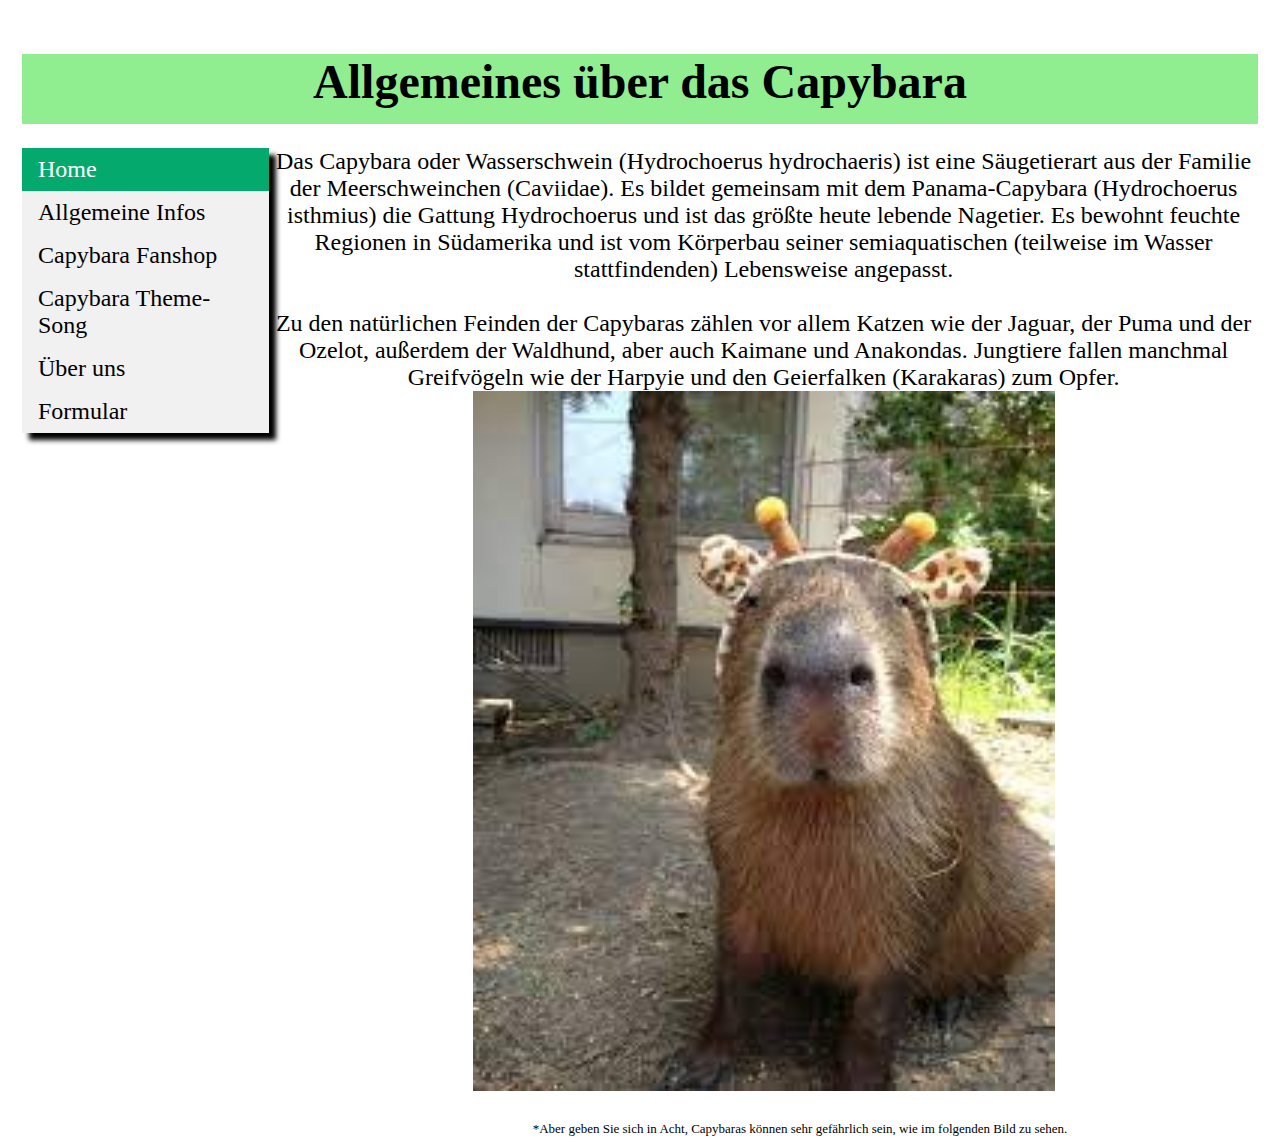
==== allgemeines.html @ d768d313 "updated overview" ====
<!DOCTYPE html>
<html lang="en">
<head>
    <link rel="stylesheet" href="styles.css">
</head>
<body>

    <header>
        <h1>Allgemeines über das Capybara</h1>
    </header>
    
    <ul id ="allgeListe">
		<li><a class="active" href="index.html">Home</a></li>
		<li><a href="allgemeines.html">Allgemeine Infos</a></li>
		<li><a href="https://www.redbubble.com/de/shop/capybara">Capybara Fanshop</a></li>
		<li><a href="https://www.youtube.com/watch?v=Yo4X-1Y0vn8">Capybara Theme-Song </a></li>
        <li><a href="Wir.html">Über uns</a></li>
        <li><a href="formular.html">Formular</a></li>
	</ul>

    <label>
        <p>Das Capybara oder Wasserschwein (Hydrochoerus hydrochaeris) ist eine Säugetierart aus der 
            Familie der Meerschweinchen (Caviidae). Es bildet gemeinsam mit dem Panama-Capybara (Hydrochoerus isthmius) 
            die Gattung Hydrochoerus und ist das größte heute lebende Nagetier. Es bewohnt feuchte Regionen in Südamerika 
            und ist vom Körperbau seiner semiaquatischen (teilweise im Wasser stattfindenden) Lebensweise angepasst.
            <br><br>
            Zu den natürlichen Feinden der Capybaras zählen vor allem Katzen wie der Jaguar, der Puma
            und der Ozelot, außerdem der Waldhund, aber auch Kaimane und Anakondas. Jungtiere fallen manchmal
            Greifvögeln wie der Harpyie und den Geierfalken (Karakaras) zum Opfer.<br>
            <img id="Bild" src="images.jfif" width="582" height="700">
        </p>

        <p id="kleinertext">*Aber geben Sie sich in Acht, Capybaras können sehr gefährlich sein, wie im folgenden Bild zu sehen. </p>
    </label>
    
</body>
</html>
---- styles.css ----
h1{
    font-size: 300%;
    font-family: fantasy;
    text-align: center;
    
}

header{
	background-color:lightgreen;
	height: 70px;
  margin: 0px;
  text-align: center;

}


#MainText{
  font-size: 15.5px;
}

label{
    text-align: center;
    font-size: x-large;
}

#allgeListe{
  list-style-type: none;
  margin: 0;
  padding: 0;
  width: 20%;
  background-color: #f1f1f1;
  position: top;
  height: auto;
  overflow: auto;
  box-shadow: 7px 7px 5px black;
  padding-bottom: auto;
  float: left;
}

body{
	background-image:url("");
  background-repeat: no-repeat;
  background-size:cover;
  text-align: left;
	padding: 30px;
  margin: -8px;
  height: 990px;
}

#indexbild{
  padding-left: 250px ;
}

ul {
  list-style-type: none;
  margin: 0;
  padding: 0;
  width: 20%;
  background-color: #f1f1f1;
  position: top;
  height: auto;
  overflow: auto;
  padding-bottom: 300px;
  box-shadow: 7px 7px 5px black;
  padding-bottom: auto;
  float: left;

}

  
li a {
  display: block;
  color: #000;
  padding: 8px 16px;
  text-decoration: none;
  font-family: fantasy;
  font-size: x-large;
    
}
  
li a.active {
  background-color: #04AA6D;
  color: white;
  
}
  
li a:hover:not(.active) {
  background-color: #555;
  color: white;
}

.pic1{
  width: 275px;
	height: 200px;
  border-style: inset;
  border-width: 5px;
  border-color: white;
	padding: 0px;
  box-shadow: 7px 7px 5px black;
}

footer {
	text-align: center;
  color: black;
  background-size: cover;
	background-position: center; 
  font-family: comic sans ms;
  padding: 10px;
}

#kleinertext{
  font-size: small;
  padding-left: 320px;
}

.column {
  float: left;
  width: 33.3%;
  margin-bottom: 16px;
  Padding: 0 8px;
  }

  .card {
    box-shadow: 0 4px 8px 0 rgba(0, 0, 0, 0.2);
    margin: 8px;
  }

  .about-section {
    padding: 50px;
    text-align: center;
    background-color: #474e5d;
    color: white;
  }

  .container {
    padding: 0 16px;
  }

  .container::after, .row::after {
    content: "";
    clear: both;
    display: table;
  }

  .title {
    color: grey;
  }

  .button {
    border: none;
    outline: 0;
    display: inline-block;
    padding: 8px;
    color: white;
    background-color: #000;
    text-align: center;
    cursor: pointer;
    width: 100%;
  }

  .button:hover {
    background-color: #555;
  }

  @media screen and (max-width: 650px) {
    .column {
      width: 100%;
      display: block;
    }
  }

  .newsletter label{
    margin: 10px;
  }
  .newsletter input{
    margin:10px;
  }
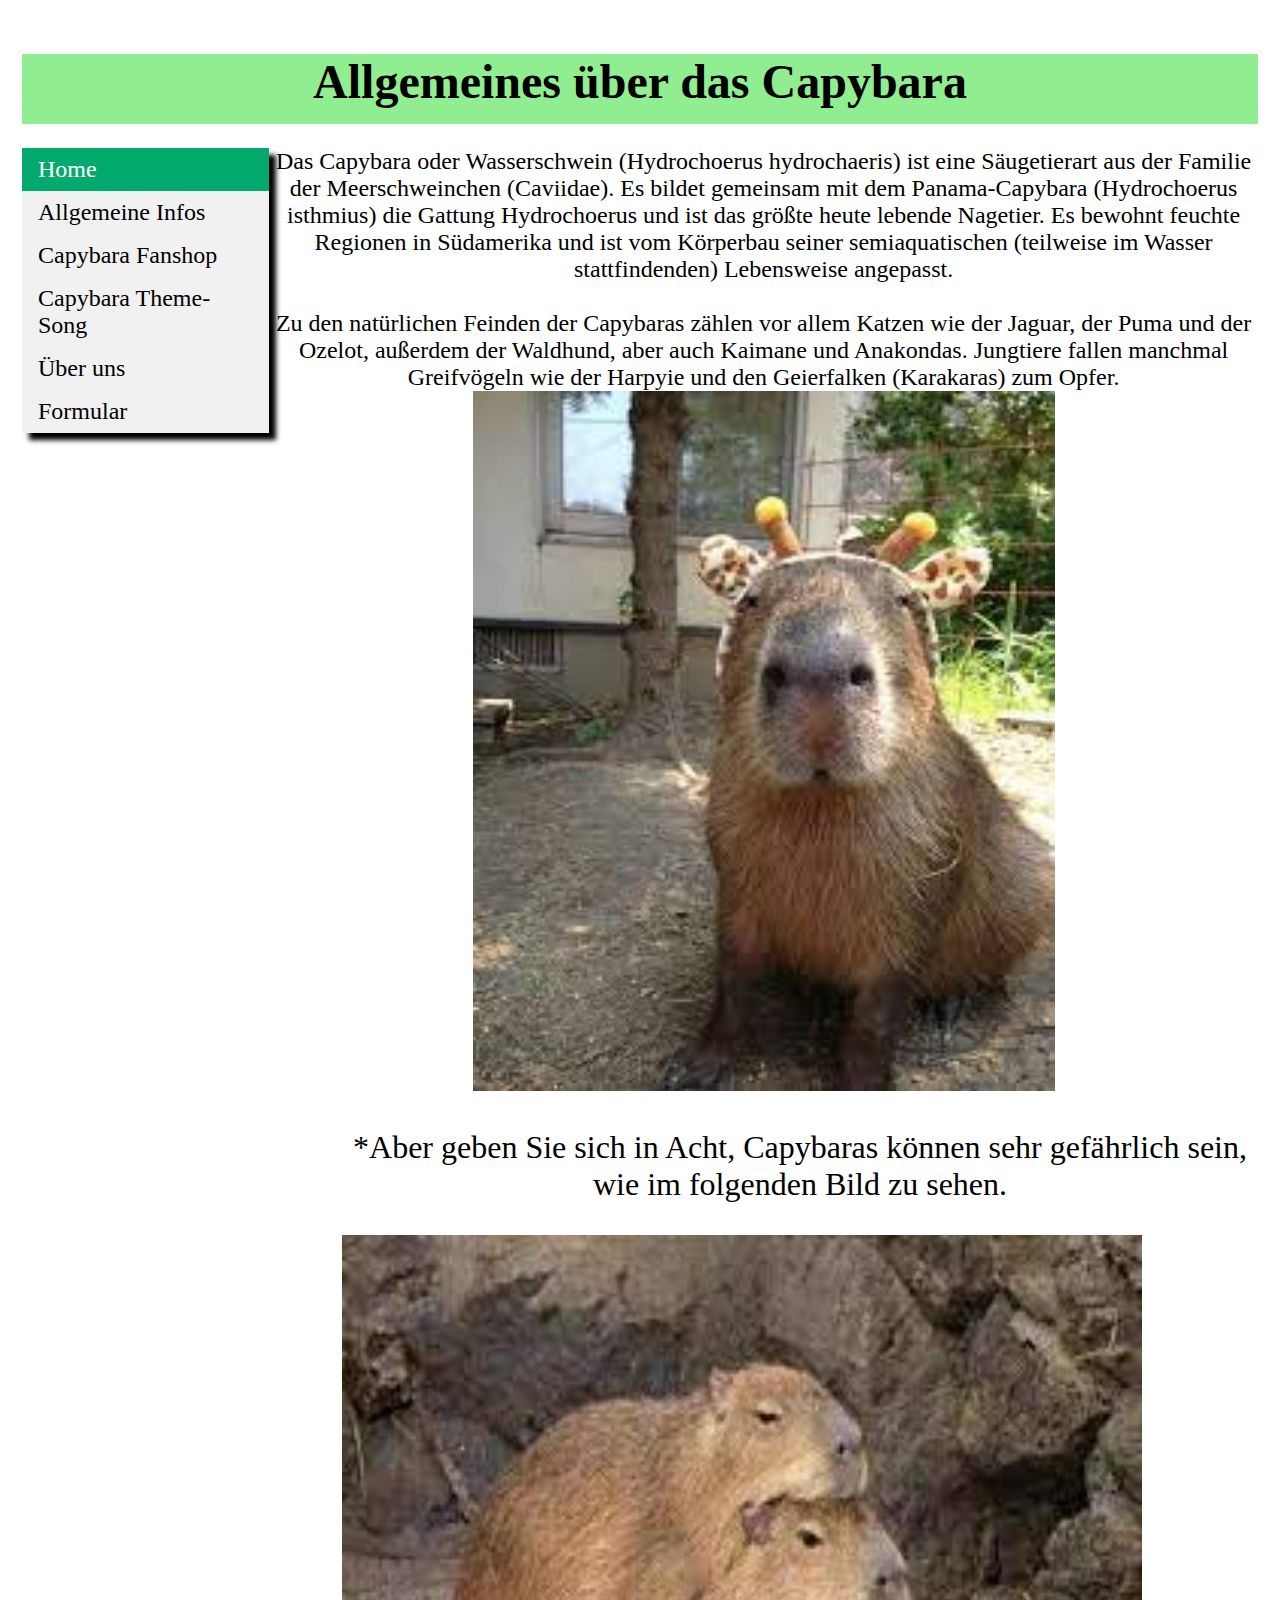
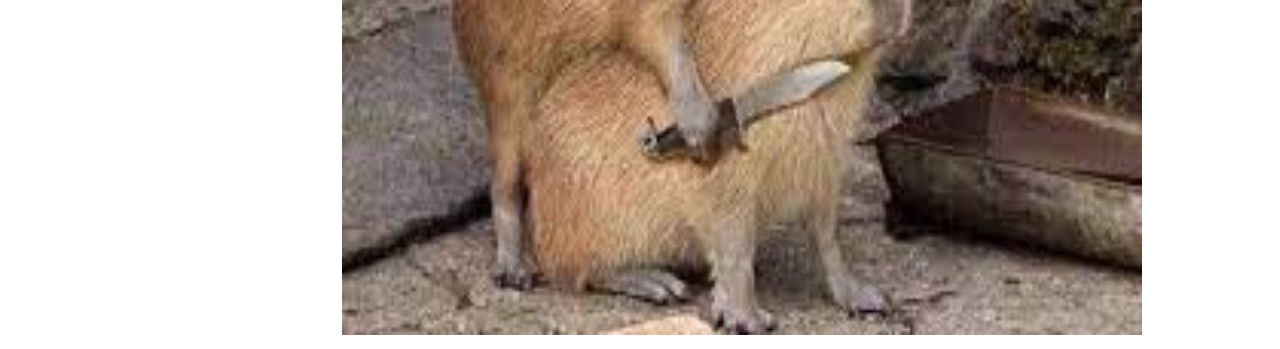
==== commit a8ccea5d: "updated allgemeines" ====
--- a/allgemeines.html
+++ b/allgemeines.html
@@ -29,8 +29,13 @@
             Greifvögeln wie der Harpyie und den Geierfalken (Karakaras) zum Opfer.<br>
             <img id="Bild" src="images.jfif" width="582" height="700">
         </p>
+        <p>
+            <p id="kleinertext">*Aber geben Sie sich in Acht, Capybaras können sehr gefährlich sein, wie im folgenden Bild zu sehen. </p>
 
-        <p id="kleinertext">*Aber geben Sie sich in Acht, Capybaras können sehr gefährlich sein, wie im folgenden Bild zu sehen. </p>
+            <img src="brutal.png" id="kleinertext" width="800" height="700">
+        </p>
+
+       
     </label>
     
 </body>
--- a/styles.css
+++ b/styles.css
@@ -109,9 +109,11 @@
 }
 
 #kleinertext{
-  font-size: small;
+  font-size: xx-large;
   padding-left: 320px;
+  text-align: center;
 }
+
 
 .column {
   float: left;
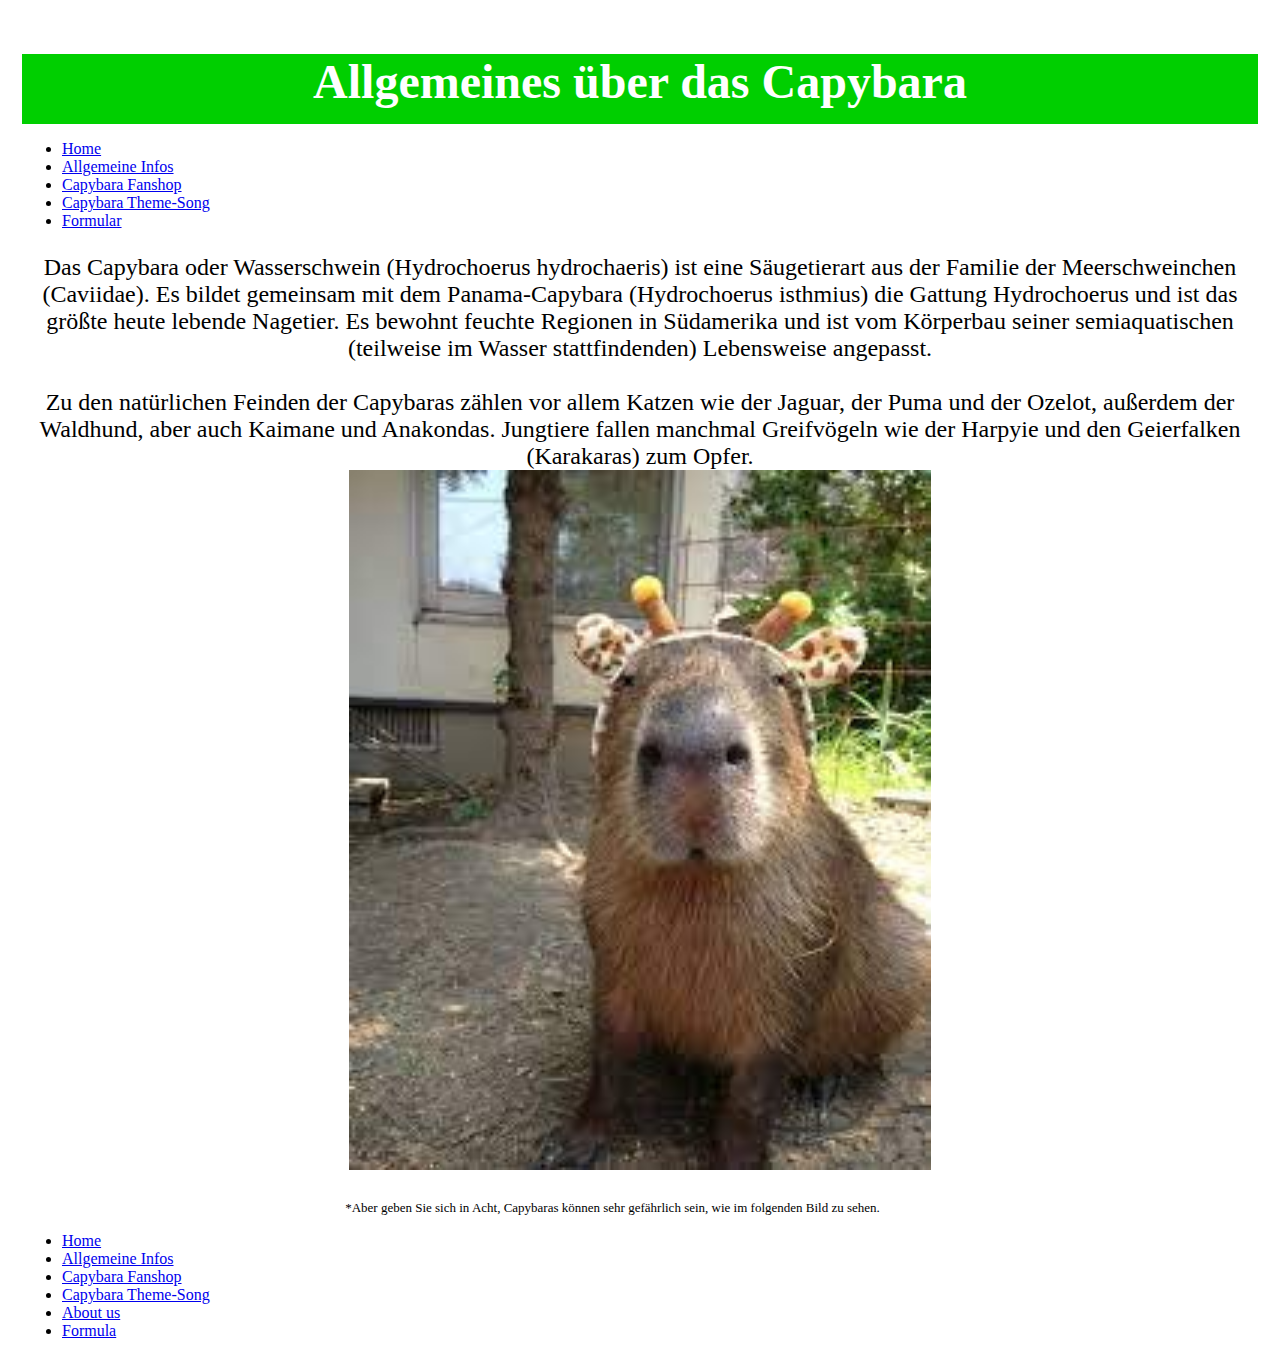
==== commit 73a78d5e: "added nav bar" ====
--- a/allgemeines.html
+++ b/allgemeines.html
@@ -2,21 +2,27 @@
 <html lang="en">
 <head>
     <link rel="stylesheet" href="styles.css">
+
+    <meta charset="UTF-8">
+    <meta http-equiv="X-UA-Compatible" content="IE=edge">
+    <meta name="viewport" content="width=device-width, initial-scale=1.0">
+    <title>Document</title>
+	
 </head>
 <body>
 
     <header>
         <h1>Allgemeines über das Capybara</h1>
     </header>
-    
-    <ul id ="allgeListe">
-		<li><a class="active" href="index.html">Home</a></li>
+
+	<ul>
+		<li><a class="active" href="#home">Home</a></li>
 		<li><a href="allgemeines.html">Allgemeine Infos</a></li>
 		<li><a href="https://www.redbubble.com/de/shop/capybara">Capybara Fanshop</a></li>
-		<li><a href="https://www.youtube.com/watch?v=Yo4X-1Y0vn8">Capybara Theme-Song </a></li>
-        <li><a href="Wir.html">Über uns</a></li>
-        <li><a href="formular.html">Formular</a></li>
+		<li><a href="https://www.youtube.com/watch?v=Yo4X-1Y0vn8">Capybara Theme-Song</a></li>
+		<li><a href="formular.html">Formular</a></li>
 	</ul>
+
 
     <label>
         <p>Das Capybara oder Wasserschwein (Hydrochoerus hydrochaeris) ist eine Säugetierart aus der 
@@ -27,16 +33,22 @@
             Zu den natürlichen Feinden der Capybaras zählen vor allem Katzen wie der Jaguar, der Puma
             und der Ozelot, außerdem der Waldhund, aber auch Kaimane und Anakondas. Jungtiere fallen manchmal
             Greifvögeln wie der Harpyie und den Geierfalken (Karakaras) zum Opfer.<br>
-            <img id="Bild" src="images.jfif" width="582" height="700">
-        </p>
-        <p>
-            <p id="kleinertext">*Aber geben Sie sich in Acht, Capybaras können sehr gefährlich sein, wie im folgenden Bild zu sehen. </p>
-
-            <img src="brutal.png" id="kleinertext" width="800" height="700">
+            <img src="images.jfif" width="582" height="700">
         </p>
 
-       
+        <p id="kleinertext">*Aber geben Sie sich in Acht, Capybaras können sehr gefährlich sein, wie im folgenden Bild zu sehen. </p>
     </label>
     
+    <ul>
+		<li><a class="active" href="index.html">Home</a></li>
+		<li><a href="allgemeines.html">Allgemeine Infos</a></li>
+		<li><a href="https://www.redbubble.com/de/shop/capybara">Capybara Fanshop</a></li>
+		<li><a href="https://www.youtube.com/watch?v=Yo4X-1Y0vn8">Capybara Theme-Song</a></li>
+        <li><a href="Wir.html">About us</a></li>
+		<li><a href="formular.html">Formula</a></li>
+	</ul>
+
+    
+   
 </body>
 </html>--- a/styles.css
+++ b/styles.css
@@ -1,21 +1,19 @@
+
+
 h1{
     font-size: 300%;
     font-family: fantasy;
     text-align: center;
+    color: rgb(255, 255, 255);
     
 }
 
 header{
-	background-color:lightgreen;
-	height: 70px;
-  margin: 0px;
-  text-align: center;
+	  background-color:rgb(0, 207, 0);
+	  height: 70px;
+    margin: 0px;
+    text-align: center;
 
-}
-
-
-#MainText{
-  font-size: 15.5px;
 }
 
 label{
@@ -23,103 +21,126 @@
     font-size: x-large;
 }
 
-#allgeListe{
-  list-style-type: none;
-  margin: 0;
-  padding: 0;
-  width: 20%;
-  background-color: #f1f1f1;
-  position: top;
-  height: auto;
-  overflow: auto;
-  box-shadow: 7px 7px 5px black;
-  padding-bottom: auto;
-  float: left;
+body{
+	background-image:url("");
+    background-repeat: no-repeat;
+    background-size:cover;
+    text-align: left;
+	padding: 30px;
+    margin: -8px;
+    height: 990px;
 }
 
-body{
-	background-image:url("");
-  background-repeat: no-repeat;
-  background-size:cover;
-  text-align: left;
-	padding: 30px;
-  margin: -8px;
-  height: 990px;
+nav{
+  position: relative;
+  margin: 10px auto 0;
+  width: 1200px;
+  height: 50px;
+  background: #161616;
+  border-radius: 7px;
+  font-size: 0px;
+  box-shadow: 0 2px 3px 0 rgba(0,0,0,.1);
+}
+nav a{
+  font-family: fantasy;
+  font-size: 20px;
+  text-transform: uppercase;
+  color: white;
+  text-decoration: none;
+  line-height: 50px;
+  position: relative;
+  z-index: 1;
+  display: inline-block;
+  text-align: center;
+}
+nav .animation{
+  position: absolute;
+  height: 100%;
+  top: 0;
+  bottom: 0;
+  z-index: 0;
+  background: rgb(0, 207, 0);
+  border-radius: 8px;
+  transition: all .5s ease 0s;
+}
+nav a:nth-child(1){
+  width: 200px;
 }
 
-#indexbild{
-  padding-left: 250px ;
+nav .start-home, a:nth-child(1):hover~.animation{
+  width: 200px;
+  left: 0;
+}
+nav a:nth-child(2){
+  width: 200px;
+}
+nav a:nth-child(2):hover~.animation{
+  width: 200px;
+  left: 200px;
+}
+nav a:nth-child(3){
+  width: 200px;
 }
 
-ul {
-  list-style-type: none;
-  margin: 0;
-  padding: 0;
-  width: 20%;
-  background-color: #f1f1f1;
-  position: top;
-  height: auto;
-  overflow: auto;
-  padding-bottom: 300px;
-  box-shadow: 7px 7px 5px black;
-  padding-bottom: auto;
-  float: left;
-
+nav a:nth-child(3):hover~.animation{
+  width: 200px;
+  left: 400px;
+}
+nav a:nth-child(4){
+  width: 200px;
 }
 
-  
-li a {
-  display: block;
-  color: #000;
-  padding: 8px 16px;
-  text-decoration: none;
-  font-family: fantasy;
-  font-size: x-large;
-    
+nav a:nth-child(4):hover~.animation{
+  width: 200px;
+  left: 600px;
 }
-  
-li a.active {
-  background-color: #04AA6D;
-  color: white;
-  
-}
-  
-li a:hover:not(.active) {
-  background-color: #555;
-  color: white;
+nav a:nth-child(5){
+  width: 200px;
 }
 
+nav a:nth-child(5):hover~.animation{
+  width: 200px;
+  left: 800px;
+}
+nav a:nth-child(6){
+  width: 200px;
+}
+
+nav a:nth-child(6):hover~.animation{
+  width: 200px;
+  left: 1000px;
+}
+
+
 .pic1{
-  width: 275px;
+    width: 275px;
 	height: 200px;
-  border-style: inset;
-  border-width: 5px;
-  border-color: white;
+    border-style: inset;
+    border-width: 5px;
+    border-color: white;
 	padding: 0px;
-  box-shadow: 7px 7px 5px black;
+    box-shadow: 7px 7px 5px black;
 }
 
 footer {
 	text-align: center;
-  color: black;
-  background-size: cover;
+    color: black;
+    background-size: cover;
 	background-position: center; 
-  font-family: comic sans ms;
-  padding: 10px;
+    font-family: comic sans ms;
+    padding: 10px;
+}
+#kleinertext{
+    font-size: small;
+    padding-right: 55px;
+
 }
 
-#kleinertext{
-  font-size: xx-large;
-  padding-left: 320px;
-  text-align: center;
-}
-
-
 .column {
-  float: left;
-  width: 33.3%;
-  margin-bottom: 16px;
-  Padding: 0 8px;
+    float: left;
+    width: 33.3%;
+    margin-bottom: 16px;
+    padding: 0 8px;
   }
 
   .card {
@@ -170,10 +191,3 @@
       display: block;
     }
   }
-
-  .newsletter label{
-    margin: 10px;
-  }
-  .newsletter input{
-    margin:10px;
-  }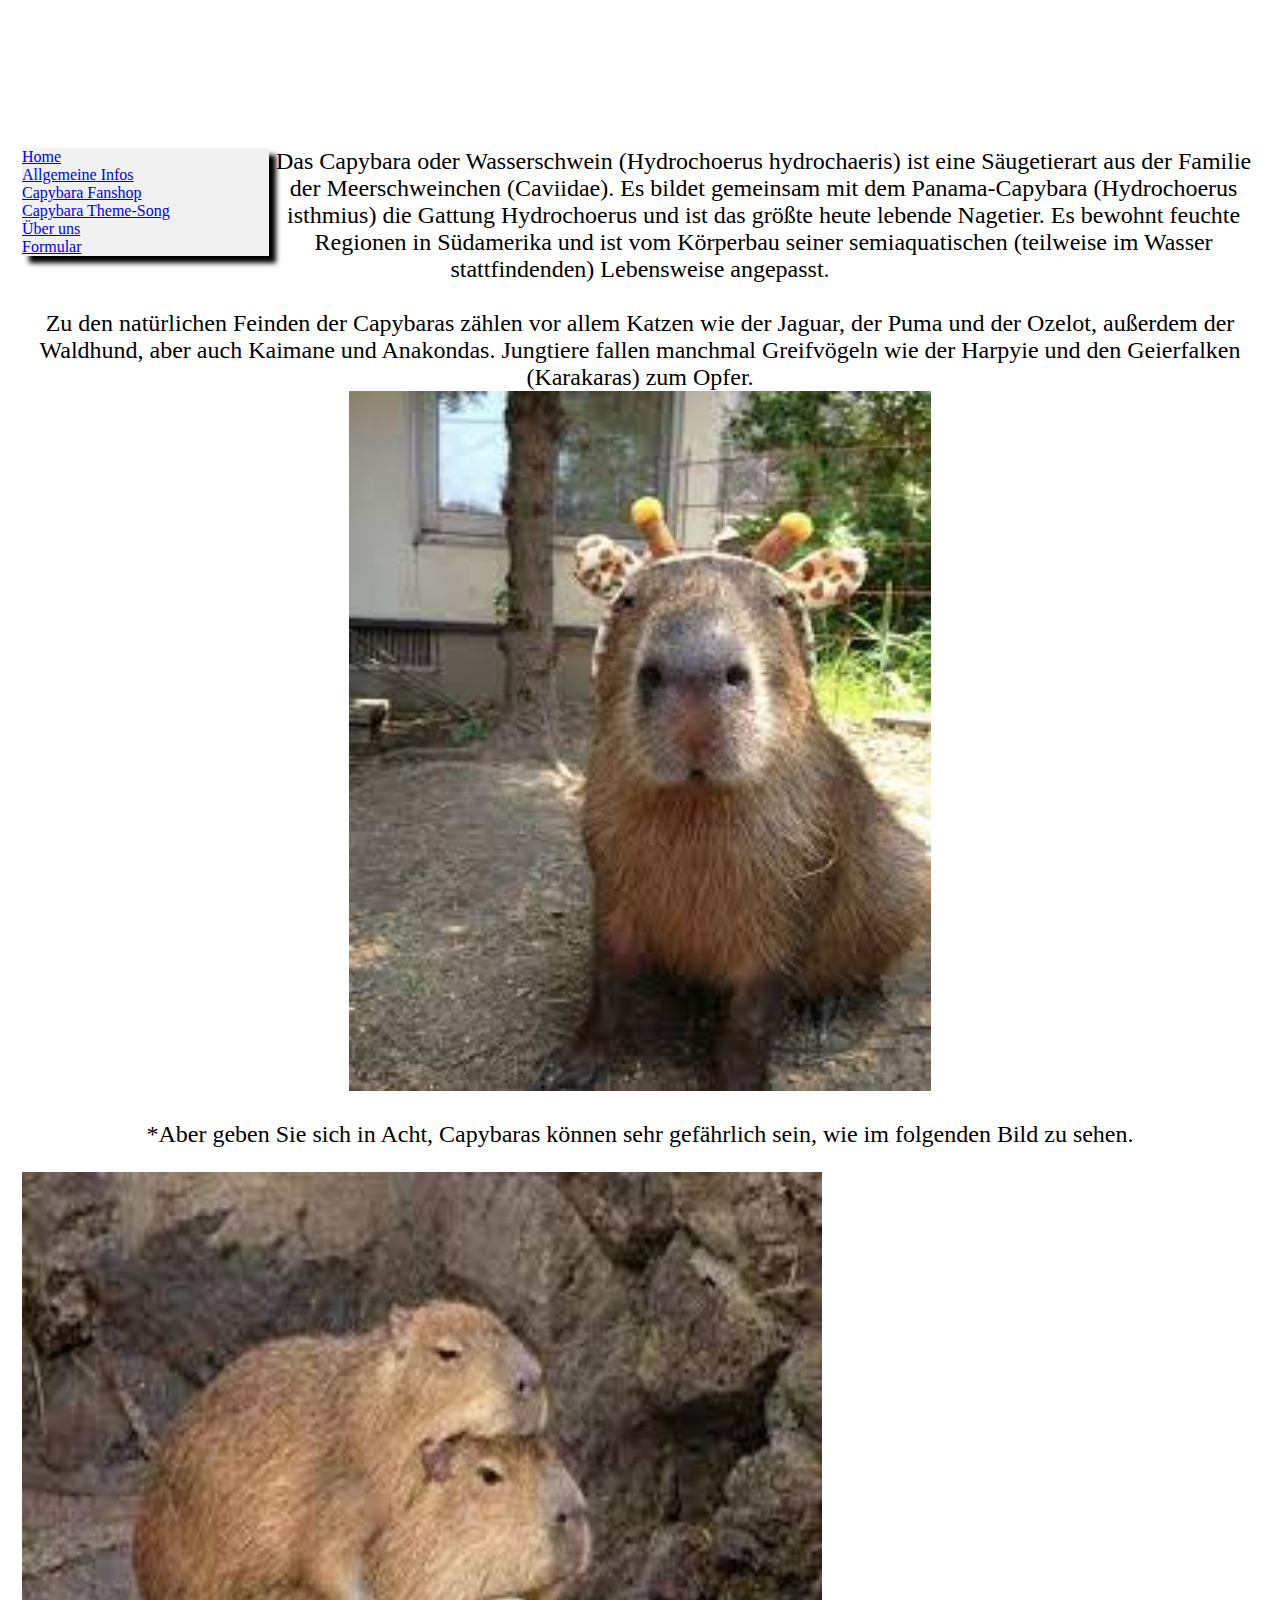
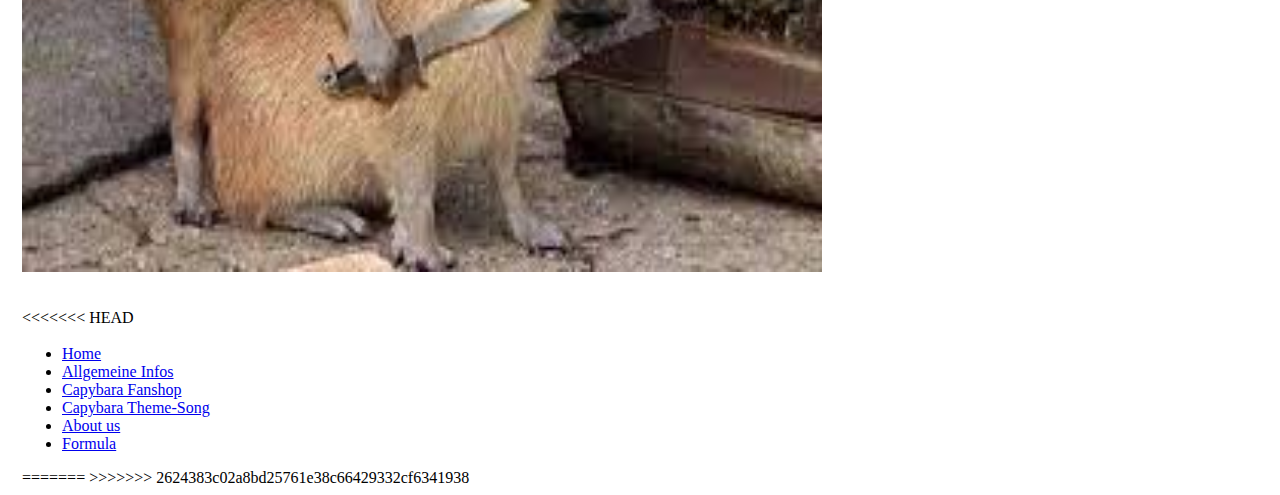
==== commit 73b47132: "changes made to nav" ====
--- a/allgemeines.html
+++ b/allgemeines.html
@@ -2,27 +2,22 @@
 <html lang="en">
 <head>
     <link rel="stylesheet" href="styles.css">
-
-    <meta charset="UTF-8">
-    <meta http-equiv="X-UA-Compatible" content="IE=edge">
-    <meta name="viewport" content="width=device-width, initial-scale=1.0">
-    <title>Document</title>
-	
 </head>
 <body>
 
     <header>
         <h1>Allgemeines über das Capybara</h1>
     </header>
-
-	<ul>
-		<li><a class="active" href="#home">Home</a></li>
+    
+    <ul id ="allgeListe">
+		<li><a class="active" href="index.html">Home</a></li>
 		<li><a href="allgemeines.html">Allgemeine Infos</a></li>
+      
 		<li><a href="https://www.redbubble.com/de/shop/capybara">Capybara Fanshop</a></li>
-		<li><a href="https://www.youtube.com/watch?v=Yo4X-1Y0vn8">Capybara Theme-Song</a></li>
-		<li><a href="formular.html">Formular</a></li>
+		<li><a href="https://www.youtube.com/watch?v=Yo4X-1Y0vn8">Capybara Theme-Song </a></li>
+        <li><a href="Wir.html">Über uns</a></li>
+        <li><a href="formular.html">Formular</a></li>
 	</ul>
-
 
     <label>
         <p>Das Capybara oder Wasserschwein (Hydrochoerus hydrochaeris) ist eine Säugetierart aus der 
@@ -33,12 +28,18 @@
             Zu den natürlichen Feinden der Capybaras zählen vor allem Katzen wie der Jaguar, der Puma
             und der Ozelot, außerdem der Waldhund, aber auch Kaimane und Anakondas. Jungtiere fallen manchmal
             Greifvögeln wie der Harpyie und den Geierfalken (Karakaras) zum Opfer.<br>
-            <img src="images.jfif" width="582" height="700">
+            <img id="Bild" src="images.jfif" width="582" height="700">
+        </p>
+        <p>
+            <p id="kleinertext">*Aber geben Sie sich in Acht, Capybaras können sehr gefährlich sein, wie im folgenden Bild zu sehen. </p>
+
+            <img src="brutal.png" id="kleinertext" width="800" height="700">
         </p>
 
-        <p id="kleinertext">*Aber geben Sie sich in Acht, Capybaras können sehr gefährlich sein, wie im folgenden Bild zu sehen. </p>
+       
     </label>
     
+<<<<<<< HEAD
     <ul>
 		<li><a class="active" href="index.html">Home</a></li>
 		<li><a href="allgemeines.html">Allgemeine Infos</a></li>
@@ -50,5 +51,7 @@
 
     
    
+=======
+>>>>>>> 2624383c02a8bd25761e38c66429332cf6341938
 </body>
 </html>--- a/styles.css
+++ b/styles.css
@@ -9,28 +9,59 @@
 }
 
 header{
+<<<<<<< HEAD
 	  background-color:rgb(0, 207, 0);
 	  height: 70px;
     margin: 0px;
     text-align: center;
-
+=======
+	background-color:lightgreen;
+	height: 70px;
+  margin: 0px;
+  text-align: center;
+>>>>>>> 2624383c02a8bd25761e38c66429332cf6341938
+
+}
+
+
+#MainText{
+  font-size: 15.5px;
 }
 
 label{
     text-align: center;
     font-size: x-large;
+}
+
+#allgeListe{
+  list-style-type: none;
+  margin: 0;
+  padding: 0;
+  width: 20%;
+  background-color: #f1f1f1;
+  position: top;
+  height: auto;
+  overflow: auto;
+  box-shadow: 7px 7px 5px black;
+  padding-bottom: auto;
+  float: left;
 }
 
 body{
 	background-image:url("");
-    background-repeat: no-repeat;
-    background-size:cover;
-    text-align: left;
+  background-repeat: no-repeat;
+  background-size:cover;
+  text-align: left;
 	padding: 30px;
-    margin: -8px;
-    height: 990px;
-}
-
+  margin: -8px;
+  height: 990px;
+}
+
+#indexbild{
+  padding-left: 250px ;
+}
+
+<<<<<<< HEAD
 nav{
   position: relative;
   margin: 10px auto 0;
@@ -77,6 +108,44 @@
 nav a:nth-child(2):hover~.animation{
   width: 200px;
   left: 200px;
+=======
+ul {
+  list-style-type: none;
+  margin: 0;
+  padding: 0;
+  width: 20%;
+  background-color: #f1f1f1;
+  position: top;
+  height: auto;
+  overflow: auto;
+  padding-bottom: 300px;
+  box-shadow: 7px 7px 5px black;
+  padding-bottom: auto;
+  float: left;
+
+}
+
+  
+li a {
+  display: block;
+  color: #000;
+  padding: 8px 16px;
+  text-decoration: none;
+  font-family: fantasy;
+  font-size: x-large;
+    
+}
+  
+li a.active {
+  background-color: #04AA6D;
+  color: white;
+  
+}
+  
+li a:hover:not(.active) {
+  background-color: #555;
+  color: white;
+>>>>>>> 2624383c02a8bd25761e38c66429332cf6341938
 }
 nav a:nth-child(3){
   width: 200px;
@@ -113,34 +182,42 @@
 
 
 .pic1{
-    width: 275px;
+  width: 275px;
 	height: 200px;
-    border-style: inset;
-    border-width: 5px;
-    border-color: white;
+  border-style: inset;
+  border-width: 5px;
+  border-color: white;
 	padding: 0px;
-    box-shadow: 7px 7px 5px black;
+  box-shadow: 7px 7px 5px black;
 }
 
 footer {
 	text-align: center;
-    color: black;
-    background-size: cover;
+  color: black;
+  background-size: cover;
 	background-position: center; 
-    font-family: comic sans ms;
-    padding: 10px;
-}
+  font-family: comic sans ms;
+  padding: 10px;
+}
+<<<<<<< HEAD
 #kleinertext{
     font-size: small;
     padding-right: 55px;
-
-}
+=======
+
+#kleinertext{
+  font-size: xx-large;
+  padding-left: 320px;
+  text-align: center;
+}
+>>>>>>> 2624383c02a8bd25761e38c66429332cf6341938
+
 
 .column {
-    float: left;
-    width: 33.3%;
-    margin-bottom: 16px;
-    padding: 0 8px;
+  float: left;
+  width: 33.3%;
+  margin-bottom: 16px;
+  Padding: 0 8px;
   }
 
   .card {
@@ -191,3 +268,13 @@
       display: block;
     }
   }
+<<<<<<< HEAD
+=======
+
+  .newsletter label{
+    margin: 10px;
+  }
+  .newsletter input{
+    margin:10px;
+  }
+>>>>>>> 2624383c02a8bd25761e38c66429332cf6341938
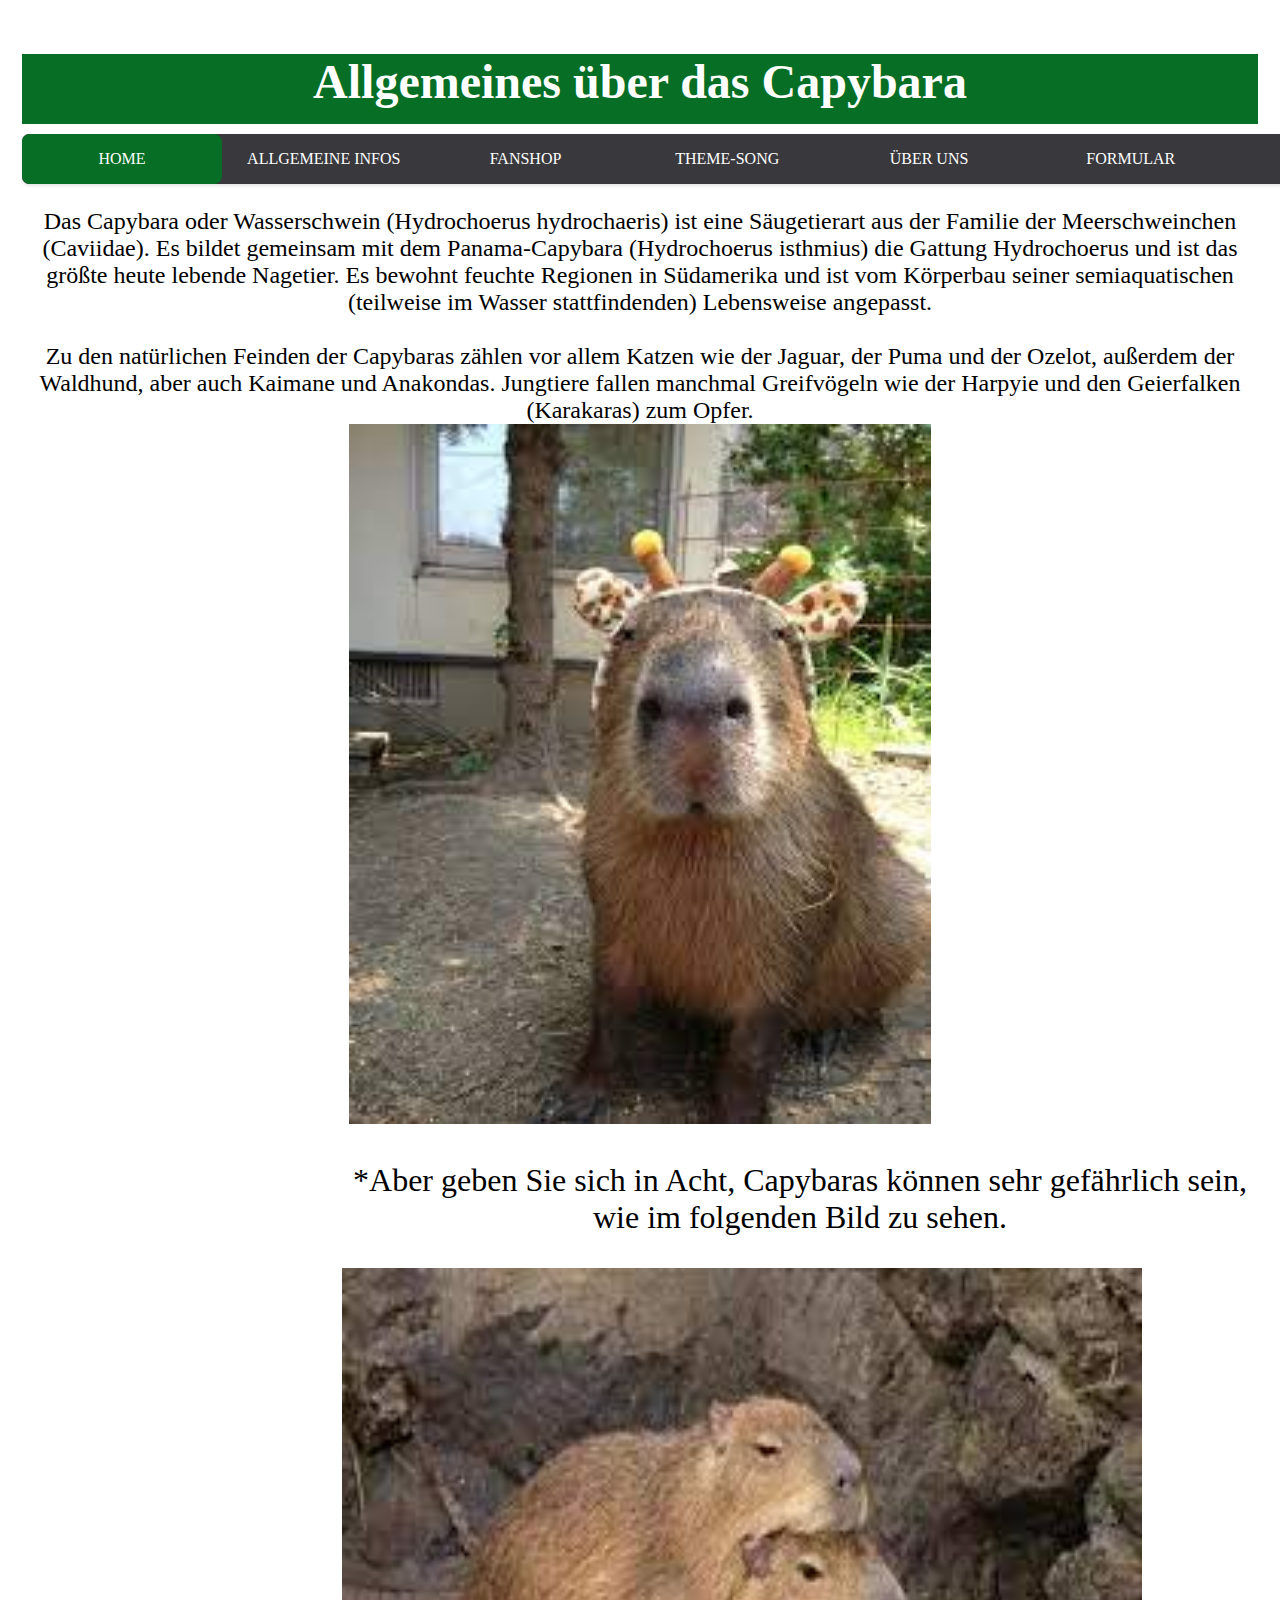
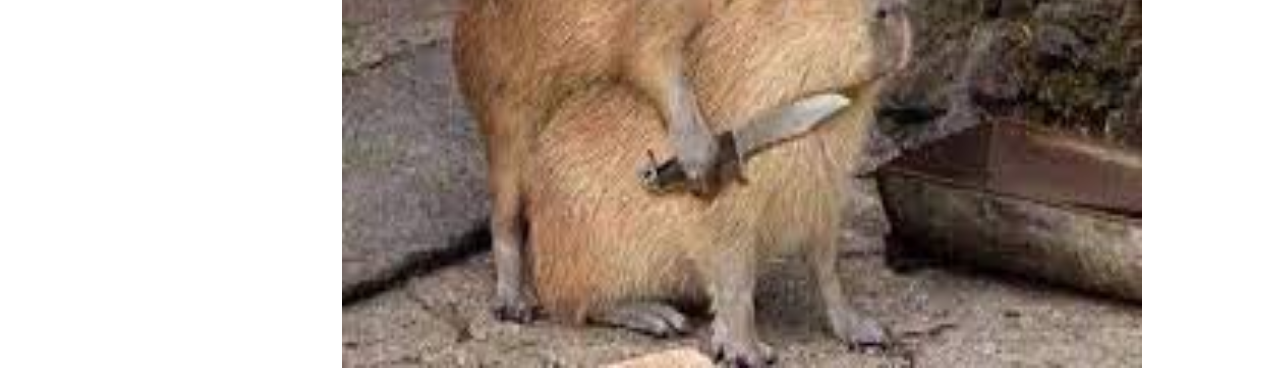
==== commit 16bd1174: "nav bar and index modified" ====
--- a/allgemeines.html
+++ b/allgemeines.html
@@ -9,15 +9,16 @@
         <h1>Allgemeines über das Capybara</h1>
     </header>
     
-    <ul id ="allgeListe">
-		<li><a class="active" href="index.html">Home</a></li>
-		<li><a href="allgemeines.html">Allgemeine Infos</a></li>
-      
-		<li><a href="https://www.redbubble.com/de/shop/capybara">Capybara Fanshop</a></li>
-		<li><a href="https://www.youtube.com/watch?v=Yo4X-1Y0vn8">Capybara Theme-Song </a></li>
-        <li><a href="Wir.html">Über uns</a></li>
-        <li><a href="formular.html">Formular</a></li>
-	</ul>
+    <nav>
+		<a href="index.html">Home</a>
+        <a href="allgemeines.html">Allgemeine Infos</a>
+		<a href="https://www.redbubble.com/de/shop/capybara">Fanshop</a>
+		<a href="https://www.youtube.com/watch?v=Yo4X-1Y0vn8">Theme-Song </a>
+        <a href="Wir.html">Über uns</a>
+        <a href="formular.html">Formular</a>
+
+        <div class="animation start-home"></div>
+	</nav>
 
     <label>
         <p>Das Capybara oder Wasserschwein (Hydrochoerus hydrochaeris) ist eine Säugetierart aus der 
@@ -39,19 +40,5 @@
        
     </label>
     
-<<<<<<< HEAD
-    <ul>
-		<li><a class="active" href="index.html">Home</a></li>
-		<li><a href="allgemeines.html">Allgemeine Infos</a></li>
-		<li><a href="https://www.redbubble.com/de/shop/capybara">Capybara Fanshop</a></li>
-		<li><a href="https://www.youtube.com/watch?v=Yo4X-1Y0vn8">Capybara Theme-Song</a></li>
-        <li><a href="Wir.html">About us</a></li>
-		<li><a href="formular.html">Formula</a></li>
-	</ul>
-
-    
-   
-=======
->>>>>>> 2624383c02a8bd25761e38c66429332cf6341938
 </body>
 </html>--- a/styles.css
+++ b/styles.css
@@ -2,24 +2,18 @@
 
 h1{
     font-size: 300%;
-    font-family: fantasy;
+    font-family: 'Brush Script MT', cursive;
     text-align: center;
     color: rgb(255, 255, 255);
     
 }
 
 header{
-<<<<<<< HEAD
-	  background-color:rgb(0, 207, 0);
-	  height: 70px;
-    margin: 0px;
-    text-align: center;
-=======
-	background-color:lightgreen;
+  background-color: #066e25;
 	height: 70px;
   margin: 0px;
   text-align: center;
->>>>>>> 2624383c02a8bd25761e38c66429332cf6341938
+  
 
 }
 
@@ -31,20 +25,6 @@
 label{
     text-align: center;
     font-size: x-large;
-}
-
-#allgeListe{
-  list-style-type: none;
-  margin: 0;
-  padding: 0;
-  width: 20%;
-  background-color: #f1f1f1;
-  position: top;
-  height: auto;
-  overflow: auto;
-  box-shadow: 7px 7px 5px black;
-  padding-bottom: auto;
-  float: left;
 }
 
 body{
@@ -61,20 +41,19 @@
   padding-left: 250px ;
 }
 
-<<<<<<< HEAD
 nav{
   position: relative;
+  font-family: 'Brush Script MT', cursive;
   margin: 10px auto 0;
-  width: 1200px;
+  width: 1400px;
   height: 50px;
-  background: #161616;
+  background: #39393d;
   border-radius: 7px;
-  font-size: 0px;
+  font-size: 7px;
   box-shadow: 0 2px 3px 0 rgba(0,0,0,.1);
 }
 nav a{
-  font-family: fantasy;
-  font-size: 20px;
+  font-size: 16px;
   text-transform: uppercase;
   color: white;
   text-decoration: none;
@@ -90,7 +69,7 @@
   top: 0;
   bottom: 0;
   z-index: 0;
-  background: rgb(0, 207, 0);
+  background: #066e25;
   border-radius: 8px;
   transition: all .5s ease 0s;
 }
@@ -108,44 +87,6 @@
 nav a:nth-child(2):hover~.animation{
   width: 200px;
   left: 200px;
-=======
-ul {
-  list-style-type: none;
-  margin: 0;
-  padding: 0;
-  width: 20%;
-  background-color: #f1f1f1;
-  position: top;
-  height: auto;
-  overflow: auto;
-  padding-bottom: 300px;
-  box-shadow: 7px 7px 5px black;
-  padding-bottom: auto;
-  float: left;
-
-}
-
-  
-li a {
-  display: block;
-  color: #000;
-  padding: 8px 16px;
-  text-decoration: none;
-  font-family: fantasy;
-  font-size: x-large;
-    
-}
-  
-li a.active {
-  background-color: #04AA6D;
-  color: white;
-  
-}
-  
-li a:hover:not(.active) {
-  background-color: #555;
-  color: white;
->>>>>>> 2624383c02a8bd25761e38c66429332cf6341938
 }
 nav a:nth-child(3){
   width: 200px;
@@ -178,6 +119,14 @@
 nav a:nth-child(6):hover~.animation{
   width: 200px;
   left: 1000px;
+}
+nav a:nth-child(7){
+  width: 200px;
+}
+
+nav a:nth-child(7):hover~.animation{
+  width: 200px;
+  left: 1200px;
 }
 
 
@@ -199,18 +148,12 @@
   font-family: comic sans ms;
   padding: 10px;
 }
-<<<<<<< HEAD
-#kleinertext{
-    font-size: small;
-    padding-right: 55px;
-=======
 
 #kleinertext{
   font-size: xx-large;
   padding-left: 320px;
   text-align: center;
 }
->>>>>>> 2624383c02a8bd25761e38c66429332cf6341938
 
 
 .column {
@@ -268,8 +211,6 @@
       display: block;
     }
   }
-<<<<<<< HEAD
-=======
 
   .newsletter label{
     margin: 10px;
@@ -277,4 +218,3 @@
   .newsletter input{
     margin:10px;
   }
->>>>>>> 2624383c02a8bd25761e38c66429332cf6341938
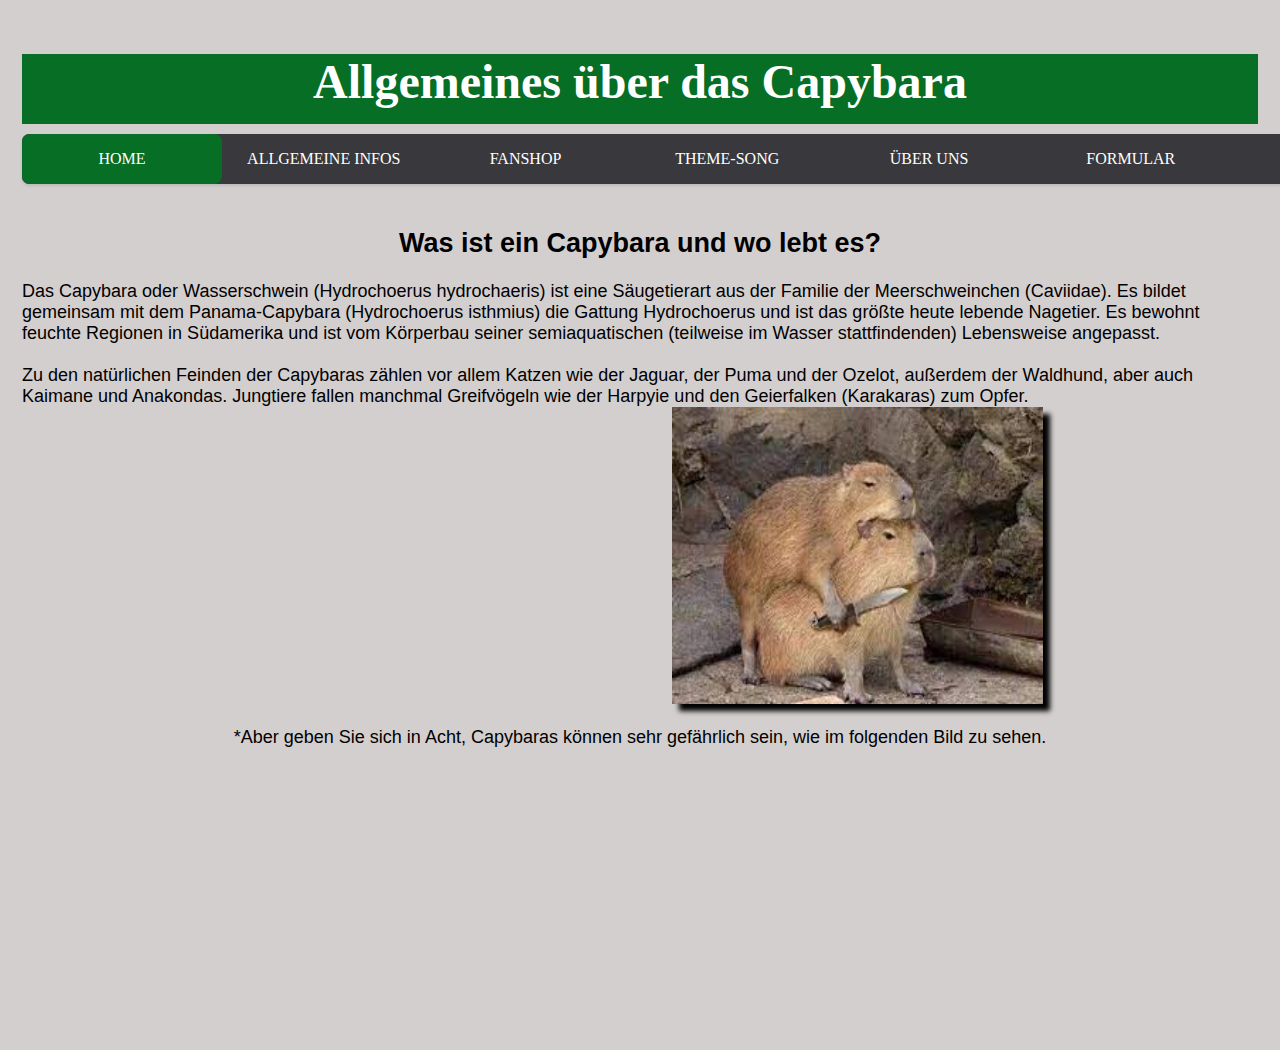
==== commit cd9263f7: "modified picutres and text" ====
--- a/allgemeines.html
+++ b/allgemeines.html
@@ -21,7 +21,9 @@
 	</nav>
 
     <label>
-        <p>Das Capybara oder Wasserschwein (Hydrochoerus hydrochaeris) ist eine Säugetierart aus der 
+        <p>
+            <h2>Was ist ein Capybara und wo lebt es?</h2>
+            Das Capybara oder Wasserschwein (Hydrochoerus hydrochaeris) ist eine Säugetierart aus der 
             Familie der Meerschweinchen (Caviidae). Es bildet gemeinsam mit dem Panama-Capybara (Hydrochoerus isthmius) 
             die Gattung Hydrochoerus und ist das größte heute lebende Nagetier. Es bewohnt feuchte Regionen in Südamerika 
             und ist vom Körperbau seiner semiaquatischen (teilweise im Wasser stattfindenden) Lebensweise angepasst.
@@ -29,12 +31,12 @@
             Zu den natürlichen Feinden der Capybaras zählen vor allem Katzen wie der Jaguar, der Puma
             und der Ozelot, außerdem der Waldhund, aber auch Kaimane und Anakondas. Jungtiere fallen manchmal
             Greifvögeln wie der Harpyie und den Geierfalken (Karakaras) zum Opfer.<br>
-            <img id="Bild" src="images.jfif" width="582" height="700">
+            <img src="brutal.png" id="home-Bild1">
         </p>
         <p>
-            <p id="kleinertext">*Aber geben Sie sich in Acht, Capybaras können sehr gefährlich sein, wie im folgenden Bild zu sehen. </p>
+            *Aber geben Sie sich in Acht, Capybaras können sehr gefährlich sein, wie im folgenden Bild zu sehen. </p>
 
-            <img src="brutal.png" id="kleinertext" width="800" height="700">
+
         </p>
 
        
--- a/styles.css
+++ b/styles.css
@@ -5,7 +5,6 @@
     font-family: 'Brush Script MT', cursive;
     text-align: center;
     color: rgb(255, 255, 255);
-    
 }
 
 header{
@@ -13,22 +12,22 @@
 	height: 70px;
   margin: 0px;
   text-align: center;
-  
-
-}
-
-
-#MainText{
-  font-size: 15.5px;
-}
+}
+
 
 label{
-    text-align: center;
-    font-size: x-large;
-}
+    font-size: large;
+    font-family: arial;
+    color: black;
+    text-align: center;
+    margin: 100px;
+    
+}
+
 
 body{
 	background-image:url("");
+  background-color: rgba(212, 207, 207, 0.993);
   background-repeat: no-repeat;
   background-size:cover;
   text-align: left;
@@ -37,108 +36,16 @@
   height: 990px;
 }
 
-#indexbild{
-  padding-left: 250px ;
-}
-
-nav{
-  position: relative;
-  font-family: 'Brush Script MT', cursive;
-  margin: 10px auto 0;
-  width: 1400px;
-  height: 50px;
-  background: #39393d;
-  border-radius: 7px;
-  font-size: 7px;
-  box-shadow: 0 2px 3px 0 rgba(0,0,0,.1);
-}
-nav a{
-  font-size: 16px;
-  text-transform: uppercase;
-  color: white;
-  text-decoration: none;
-  line-height: 50px;
-  position: relative;
-  z-index: 1;
-  display: inline-block;
-  text-align: center;
-}
-nav .animation{
-  position: absolute;
-  height: 100%;
-  top: 0;
-  bottom: 0;
-  z-index: 0;
-  background: #066e25;
-  border-radius: 8px;
-  transition: all .5s ease 0s;
-}
-nav a:nth-child(1){
-  width: 200px;
-}
-
-nav .start-home, a:nth-child(1):hover~.animation{
-  width: 200px;
-  left: 0;
-}
-nav a:nth-child(2){
-  width: 200px;
-}
-nav a:nth-child(2):hover~.animation{
-  width: 200px;
-  left: 200px;
-}
-nav a:nth-child(3){
-  width: 200px;
-}
-
-nav a:nth-child(3):hover~.animation{
-  width: 200px;
-  left: 400px;
-}
-nav a:nth-child(4){
-  width: 200px;
-}
-
-nav a:nth-child(4):hover~.animation{
-  width: 200px;
-  left: 600px;
-}
-nav a:nth-child(5){
-  width: 200px;
-}
-
-nav a:nth-child(5):hover~.animation{
-  width: 200px;
-  left: 800px;
-}
-nav a:nth-child(6){
-  width: 200px;
-}
-
-nav a:nth-child(6):hover~.animation{
-  width: 200px;
-  left: 1000px;
-}
-nav a:nth-child(7){
-  width: 200px;
-}
-
-nav a:nth-child(7):hover~.animation{
-  width: 200px;
-  left: 1200px;
-}
-
-
-.pic1{
-  width: 275px;
-	height: 200px;
-  border-style: inset;
-  border-width: 5px;
-  border-color: white;
+
+#home-Bild1{
+  width: 30%;
+	height: 30%;
 	padding: 0px;
-  box-shadow: 7px 7px 5px black;
-}
+  box-shadow: 7px 7px 5px rgb(0, 0, 0);
+  margin-left: 650px;
+}
+
+
 
 footer {
 	text-align: center;
@@ -149,12 +56,6 @@
   padding: 10px;
 }
 
-#kleinertext{
-  font-size: xx-large;
-  padding-left: 320px;
-  text-align: center;
-}
-
 
 .column {
   float: left;
@@ -218,3 +119,91 @@
   .newsletter input{
     margin:10px;
   }
+
+  nav{
+    position: relative;
+    font-family: 'Brush Script MT', cursive;
+    margin: 10px auto 0;
+    width: 1400px;
+    height: 50px;
+    background: #39393d;
+    border-radius: 7px;
+    font-size: 7px;
+    box-shadow: 0 2px 3px 0 rgba(0,0,0,.1);
+  }
+  nav a{
+    font-size: 16px;
+    text-transform: uppercase;
+    color: white;
+    text-decoration: none;
+    line-height: 50px;
+    position: relative;
+    z-index: 1;
+    display: inline-block;
+    text-align: center;
+  }
+  nav .animation{
+    position: absolute;
+    height: 100%;
+    top: 0;
+    bottom: 0;
+    z-index: 0;
+    background: #066e25;
+    border-radius: 8px;
+    transition: all .5s ease 0s;
+  }
+  nav a:nth-child(1){
+    width: 200px;
+  }
+  
+  nav .start-home, a:nth-child(1):hover~.animation{
+    width: 200px;
+    left: 0;
+  }
+  nav a:nth-child(2){
+    width: 200px;
+  }
+  nav a:nth-child(2):hover~.animation{
+    width: 200px;
+    left: 200px;
+  }
+  nav a:nth-child(3){
+    width: 200px;
+  }
+  
+  nav a:nth-child(3):hover~.animation{
+    width: 200px;
+    left: 400px;
+  }
+  nav a:nth-child(4){
+    width: 200px;
+  }
+  
+  nav a:nth-child(4):hover~.animation{
+    width: 200px;
+    left: 600px;
+  }
+  nav a:nth-child(5){
+    width: 200px;
+  }
+  
+  nav a:nth-child(5):hover~.animation{
+    width: 200px;
+    left: 800px;
+  }
+  nav a:nth-child(6){
+    width: 200px;
+  }
+  
+  nav a:nth-child(6):hover~.animation{
+    width: 200px;
+    left: 1000px;
+  }
+  nav a:nth-child(7){
+    width: 200px;
+  }
+  
+  nav a:nth-child(7):hover~.animation{
+    width: 200px;
+    left: 1200px;
+  }
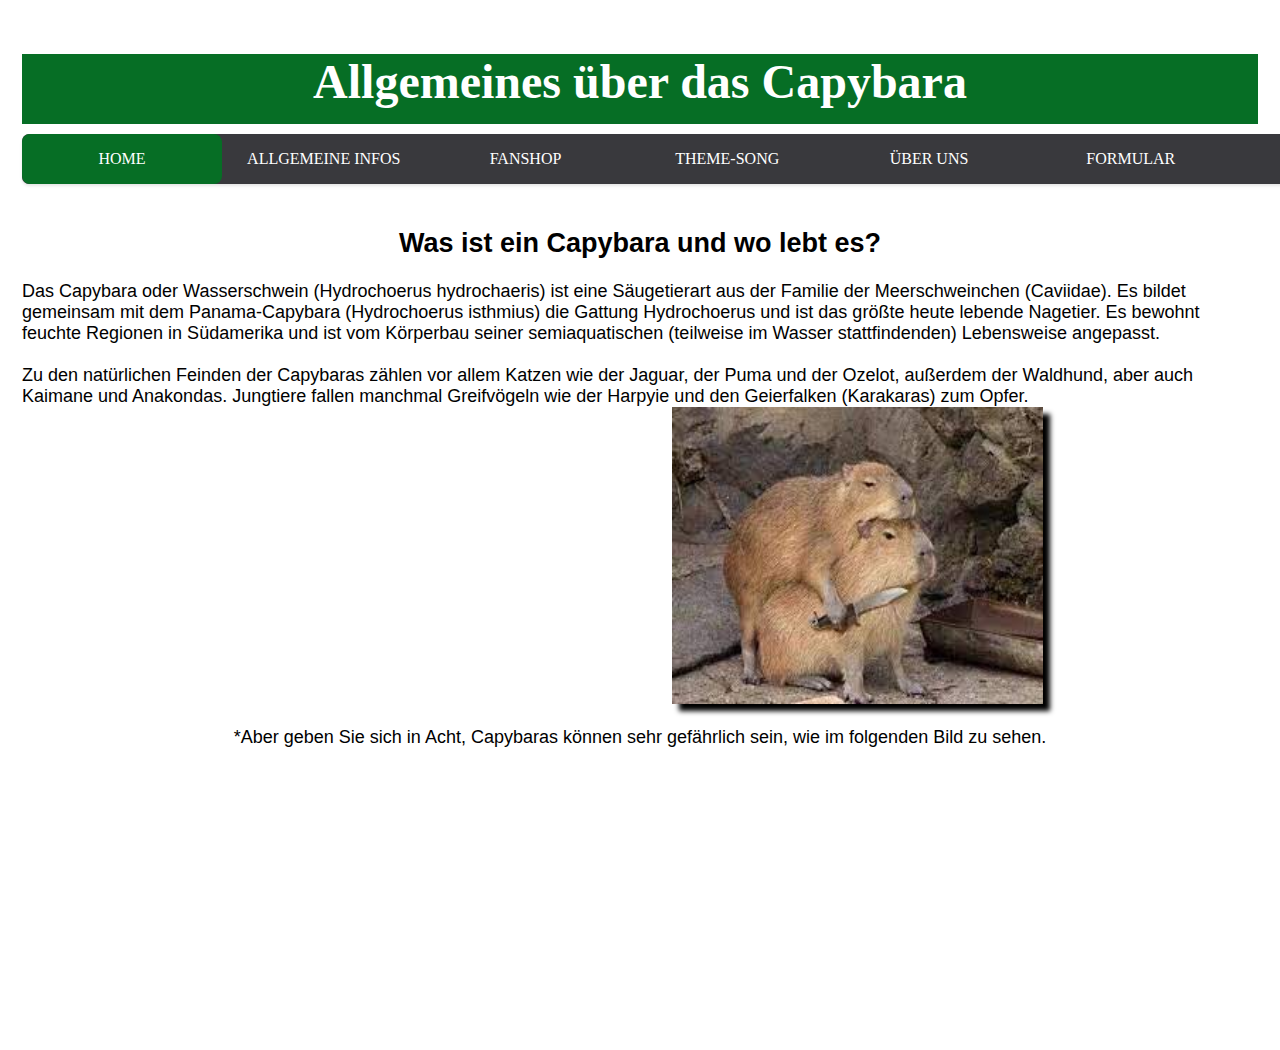
==== commit 40fb9d65: "index formation and nav bar added" ====
--- a/allgemeines.html
+++ b/allgemeines.html
@@ -31,7 +31,7 @@
             Zu den natürlichen Feinden der Capybaras zählen vor allem Katzen wie der Jaguar, der Puma
             und der Ozelot, außerdem der Waldhund, aber auch Kaimane und Anakondas. Jungtiere fallen manchmal
             Greifvögeln wie der Harpyie und den Geierfalken (Karakaras) zum Opfer.<br>
-            <img src="brutal.png" id="home-Bild1">
+            <img src="brutal.png" id="allg-Bild1">
         </p>
         <p>
             *Aber geben Sie sich in Acht, Capybaras können sehr gefährlich sein, wie im folgenden Bild zu sehen. </p>
--- a/styles.css
+++ b/styles.css
@@ -27,7 +27,7 @@
 
 body{
 	background-image:url("");
-  background-color: rgba(212, 207, 207, 0.993);
+  background-color: white;
   background-repeat: no-repeat;
   background-size:cover;
   text-align: left;
@@ -37,9 +37,18 @@
 }
 
 
+#allg-Bild1{
+  width: 30%;
+	height: 30%;
+	padding: 0px;
+  box-shadow: 7px 7px 5px rgb(0, 0, 0);
+  margin-left: 650px;
+  
+}
+
 #home-Bild1{
   width: 30%;
-	height: 30%;
+	height: 40%;
 	padding: 0px;
   box-shadow: 7px 7px 5px rgb(0, 0, 0);
   margin-left: 650px;
